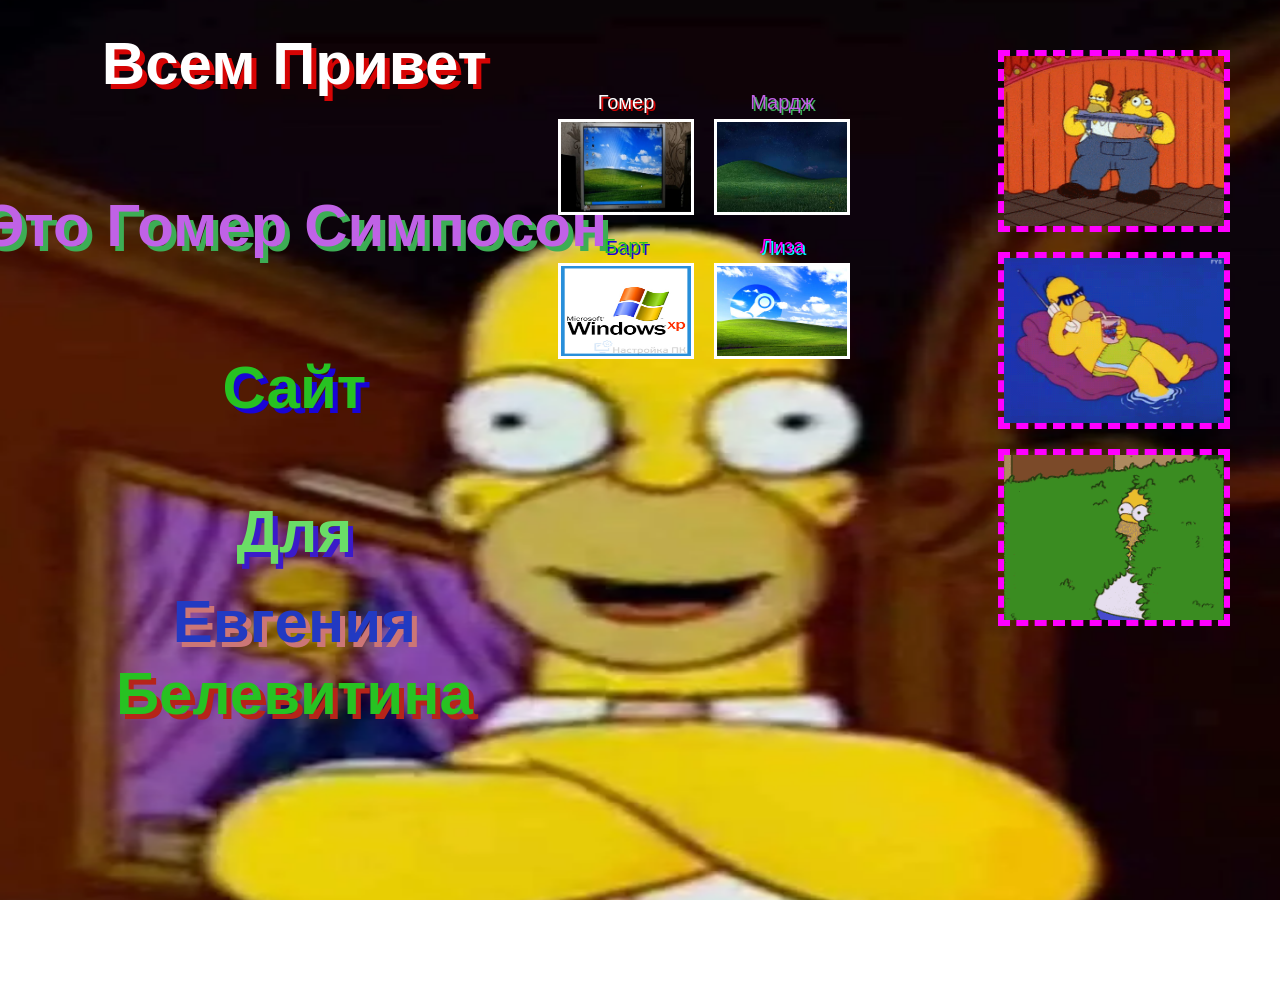
==== index.html @ 2cc8391c "Initial commit: Simpsons site" ====
<!DOCTYPE html>
<html lang="en">
<head>
    <meta charset="UTF-8">
    <meta name="viewport" content="width=device-width, initial-scale=1.0">
    <title>Евгений</title>
    <link rel="stylesheet" href="style.css">
<link rel="icon" type="image/webp" href="icon/d.webp">


</head>
<body>
    <img src="./img/GomerFon.png" alt="Гомер Симпсон" class="Fon1">

    <!-- Твой любимый текст слева -->
    <h1 class="trash-text">Всем Привет</h1>
    <h1 class="trash-text2">Это Гомер Симпосон</h1>
    <h1 class="trash-text3">Сайт</h1>
    <h1 class="trash-text4">Для</h1>
    <h1 class="trash-text5">Евгения </h1>
    <h1 class="trash-text6">Белевитина</h1>

    <!-- 4 МЕЛКИЕ КАРТИНКИ СВЕРХУ НАД ЛБОМ ГОМЕРА -->
    <div class="center-grid">
        
        <!-- Кнопка 1 -->
        <a href="gomer.html" class="grid-item">
            <span class="grid-text text-color1">Гомер</span>
            <img src="./iimg1/1i.jpg" alt="Картинка 1">
        </a>

        <!-- Кнопка 2 -->
        <a href="Mardge.html" class="grid-item">
            <span class="grid-text text-color2">Мардж</span>
            <img src="./iimg1/3t.jpg" alt="Картинка 2">
        </a>

        <!-- Кнопка 3 -->
        <a href="Bart.html" class="grid-item">
            <span class="grid-text text-color3">Барт</span>
            <img src="./iimg1/epep.jpg" alt="Картинка 3">
        </a>

        <!-- Кнопка 4 -->
        <a href="Liza.html" class="grid-item">
            <span class="grid-text text-color4">Лиза</span>
            <img src="./iimg1/p3.jpg" alt="Картинка 4">
        </a>

    </div>

    <!-- Гифки справа сбоку -->
    <div class="gif-sidebar">
        <img src="./img/Gif.gif" alt="Гифка 1">
        <img src="./img/gif2.gif" alt="Гифка 2">
        <img src="./img/gif3.gif" alt="Гифка 3">
    </div>
</body>
</html>
---- style.css ----
html, body {
    margin: 0;
    padding: 0;
    width: 100%;
    height: 100%;
    overflow: hidden; /* убирает прокрутку, если картинка чуть больше экрана */
}

.Fon1{
    width: 100%;
    height: 1000px;
    display: block;
}

.trash-text {
    position: absolute;
    top: 7%;   
    left: 23%;       
    transform: translate(-50%, -50%); 
    
    
    color: #ffffff;   
    font-size: 60px;  
    font-family: "Impact", sans-serif; 
    text-shadow: 5px 5px 0px #d60404; /
    text-align: center;
    margin: 0;
}

.trash-text2 {
    position: absolute;
    top: 25%;   
    left: 23%;       
    transform: translate(-50%, -50%); 
    
    
    color: #c062e6;   
    font-size: 60px;  
    font-family: "Impact", sans-serif; 
    text-shadow: 5px 5px 0px #3dad55; /
    text-align: center;
    margin: 0;
}

.trash-text3 {
    position: absolute;
    top: 43%;   
    left: 23%;       
    transform: translate(-50%, -50%); 
    
    
    color: #27c222;   
    font-size: 60px;  
    font-family: "Impact", sans-serif; 
    text-shadow: 5px 5px 0px #1904d6; /
    text-align: center;
    margin: 0;
}

.trash-text4 {
    position: absolute;
    top: 59%;   
    left: 23%;       
    transform: translate(-50%, -50%); 
    
    
    color: #6add66;   
    font-size: 60px;  
    font-family: "Impact", sans-serif; 
    text-shadow: 5px 5px 0px #3b1bc9; /
    text-align: center;
    margin: 0;
}
.trash-text5 {
    position: absolute;
    top: 69%;   
    left: 23%;       
    transform: translate(-50%, -50%); 
    
    
    color: #223ac2;   
    font-size: 60px;  
    font-family: "Impact", sans-serif; 
    text-shadow: 5px 5px 0px #cc7676; /
    text-align: center;
    margin: 0;
}
.trash-text6 {
    position: absolute;
    top: 77%;   
    left: 23%;       
    transform: translate(-50%, -50%); 
    
    
    color: #27c222;   
    font-size: 60px;  
    font-family: "Impact", sans-serif; 
    text-shadow: 5px 5px 0px #b62419; /
    text-align: center;
    margin: 0;
}
.gif-sidebar {
    position: absolute;
    top: 50px;       
    right: 50px;     
    display: flex;
    flex-direction: column; 
    gap: 20px;      
    z-index: 10;     
}

.gif-sidebar img {
    width: 220px;    
    height: auto;
    border: 6px dashed #ff00ff; 
    transition: transform 0.3s ease; 
}


.gif-sidebar img:hover {
    transform: rotate(180deg) scale(1.3);
}

/* --- СКОПИРУЙ И ВСТАВЬ ЭТО В САМЫЙ КОНЕЦ СВОЕГО STYLE.CSS --- */

/* Размещаем сетку 2x2 сверху, правее текста, на лбу Гомера */
.center-grid {
    position: absolute;
    top: 25%; 
    left: 55%; /* Двигаем вправо, чтобы не мешать твоему тексту */
    transform: translate(-50%, -50%);
    display: grid;
    grid-template-columns: repeat(2, 1fr); /* Делаем сетку 2 на 2 */
    gap: 20px; /* Расстояние между картинками */
    z-index: 5;
}

/* Ссылка, внутри которой текст и картинка */
.grid-item {
    display: flex;
    flex-direction: column; /* Текст будет строго НАД картинкой */
    align-items: center;
    text-decoration: none; 
    transition: transform 0.2s ease;
}

/* Трэш-эффект: при наведении картинка увеличивается и косится */
.grid-item:hover {
    transform: scale(1.1) rotate(3deg);
}

/* Текст над маленькими картинками */
.grid-text {
    font-family: "Impact", sans-serif;
    font-size: 20px; 
    margin-bottom: 5px; 
    text-align: center;
}

/* Кислотные цвета для текстов над картинками */
.text-color1 { color: #ffffff; text-shadow: 2px 2px 0 #d60404; }
.text-color2 { color: #c062e6; text-shadow: 2px 2px 0 #3dad55; }
.text-color3 { color: #27c222; text-shadow: 2px 2px 0 #1904d6; }
.text-color4 { color: #ff00ff; text-shadow: 2px 2px 0 #00ffff; }

/* Размеры самих картинок, чтобы они были мелкими */
.grid-item img {
    width: 130px; 
    height: 90px; 
    border: 3px solid #ffffff;
}
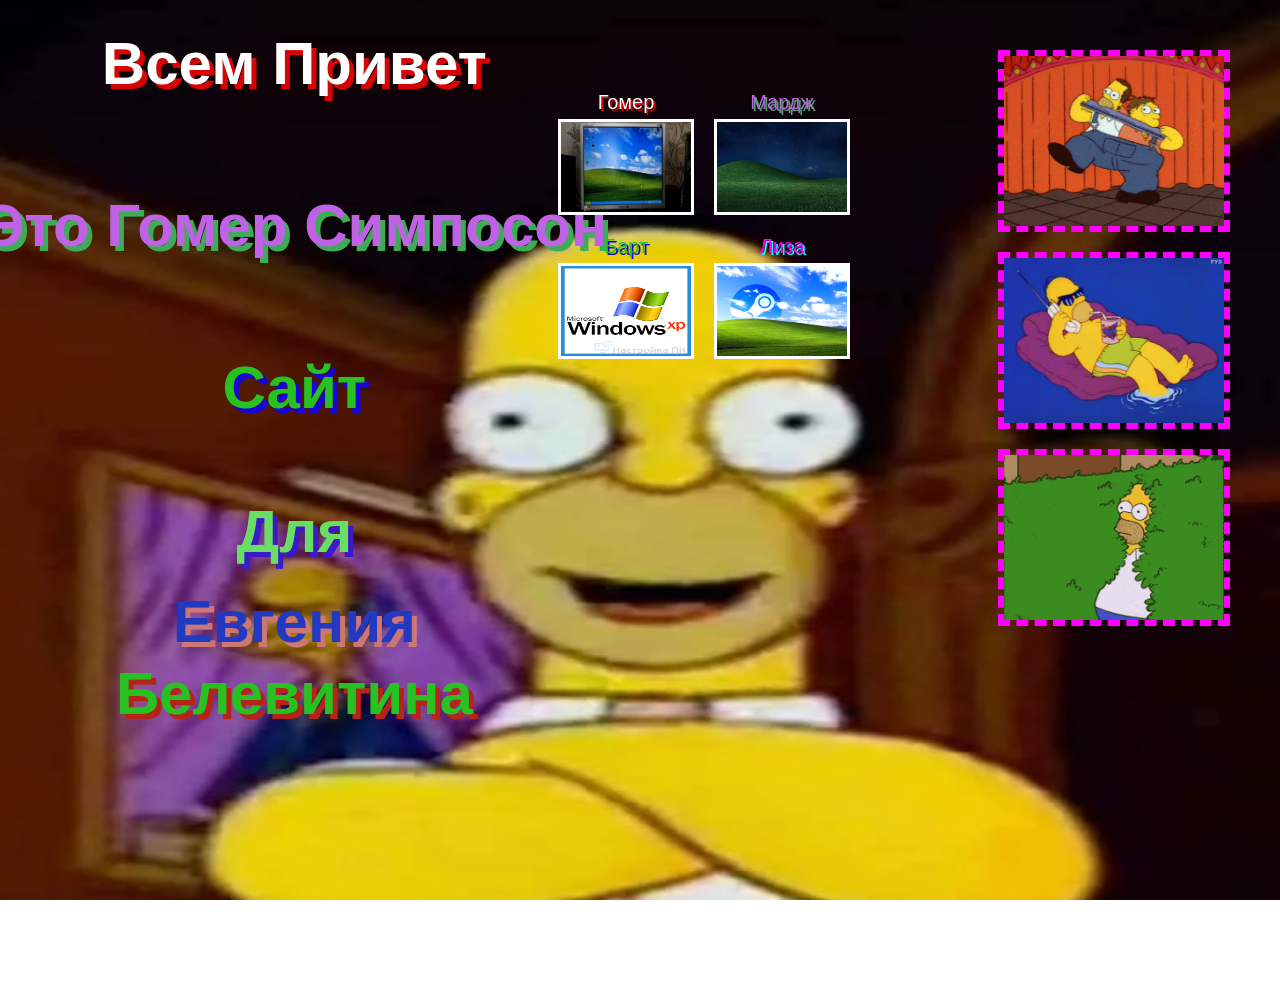
==== commit 31496c3c: "Update 1: change title" ====
--- a/index.html
+++ b/index.html
@@ -18,6 +18,7 @@
     <h1 class="trash-text3">Сайт</h1>
     <h1 class="trash-text4">Для</h1>
     <h1 class="trash-text5">Евгения </h1>
+    <div></div>
     <h1 class="trash-text6">Белевитина</h1>
 
     <!-- 4 МЕЛКИЕ КАРТИНКИ СВЕРХУ НАД ЛБОМ ГОМЕРА -->
